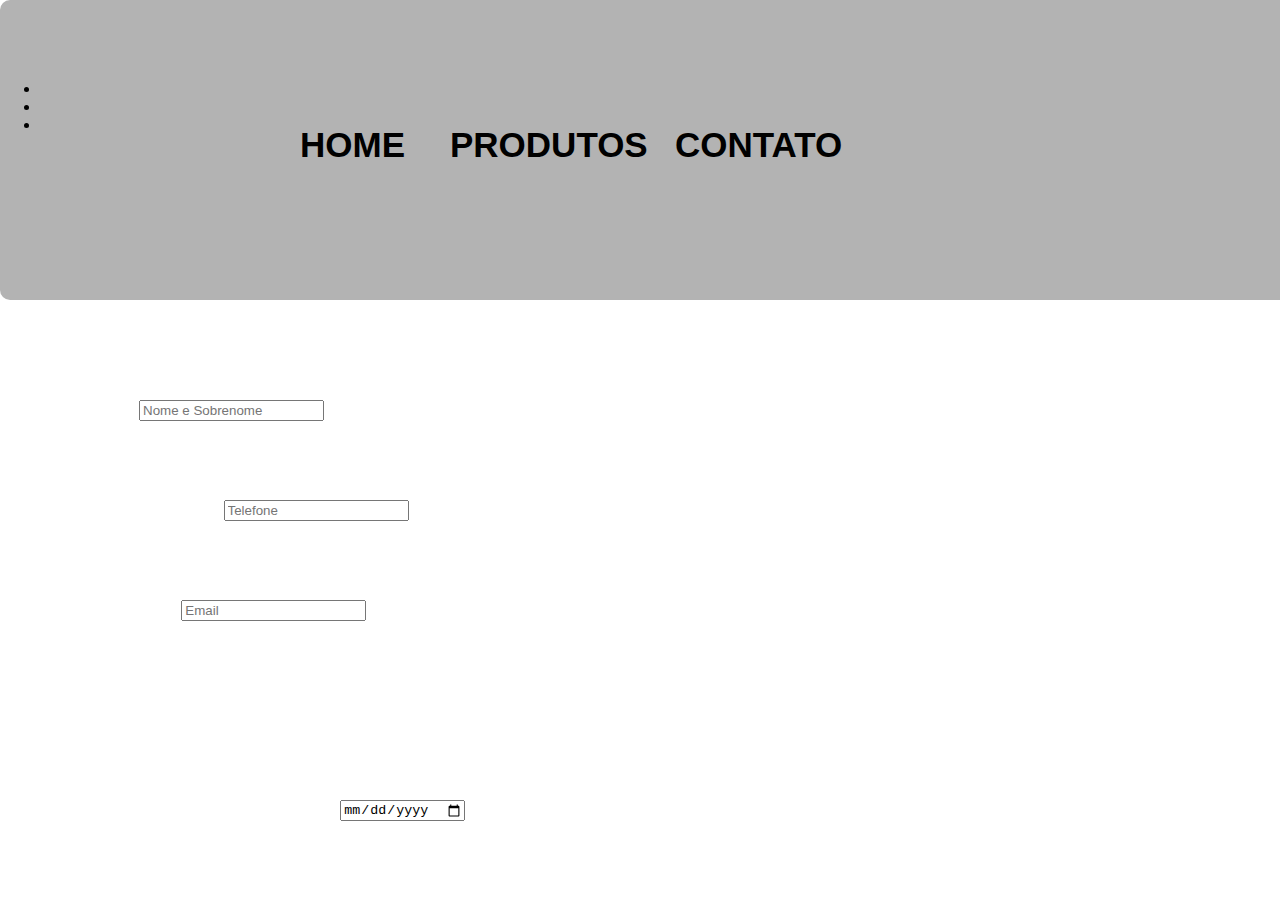
==== contato.html @ cff80114 "Add files via upload" ====
<!DOCTYPE html>
<html lang="en">
<head>
    <meta charset="UTF-8">
    <meta name="viewport" content="width=device-width, initial-scale=1.0">
    <title>Contato Camisa 10</title>
    <link rel="stylesheet" href="contato.css">
</head>
<body>
    <header><h1><img src="BARBEARIA (1).png" alt="" class="log"></h1>
        <ul>
            <li><strong><a href="index.html" class="home">HOME</a></strong></li>
            <li><strong><a href="produtos.html" class="producto">PRODUTOS</a></strong></li>
            <li><strong><a href="contato.html" class="contato">CONTATO</a></strong></li>
        </ul>
        <div class="hd"></div>
    </header>
    <main>
        <form>
            <label for="nomesobrenome">Nome e Sobrenome</label>
            <input type="text" class="nomesobrenome" placeholder="Nome e Sobrenome">

            <label for="email">Email</label>
            <input type="text" class="email" placeholder="Email">

            <label for="telefone">Email</label>
            <input type="text" class="telefone" placeholder="Telefone">

            <input type="submit" value="Enviar formulario" class="formu">

            <input type="date" class="data">
        </form>
    </main>
</body>
</html>
---- contato.css ----
header {
    background-color: #b3b3b3;
    position: absolute;
    top: 0px;
    left: 0px;
    width: 1536px;
    height: 300px;
    border-radius: 10px;
}

.home {
    color: black;
    text-decoration: none;
    font-family: 'Franklin Gothic Medium', 'Arial Narrow', Arial, sans-serif;
    font-size: 35px;
    position: absolute;
    top: 125px;
    left: 300px;
}

.home:hover {
    color: white;
    transition: 0.6s;
}

.producto {
    color: black;
    text-decoration: none;
    font-family: 'Franklin Gothic Medium', 'Arial Narrow', Arial, sans-serif;
    font-size: 35px;
    position: absolute;
    top: 125px;
    left: 450px;
}

.producto:hover {
    color: white;
    transition: 0.6s;
}

.contato {
    color: black;
    text-decoration: none;
    font-family: 'Franklin Gothic Medium', 'Arial Narrow', Arial, sans-serif;
    font-size: 35px;
    position: absolute;
    top: 125px;
    left: 675px;
}

.contato:hover {
    color: white;
    transition: 0.6s
}

.nomesobrenome {
    position: absolute;
    top: 400px;
}

.email {
    position: absolute;
    top: 600px;
}

.telefone {
    position: absolute;
    top: 500px;
}

.data {
    position: absolute;
    top: 800px;
}
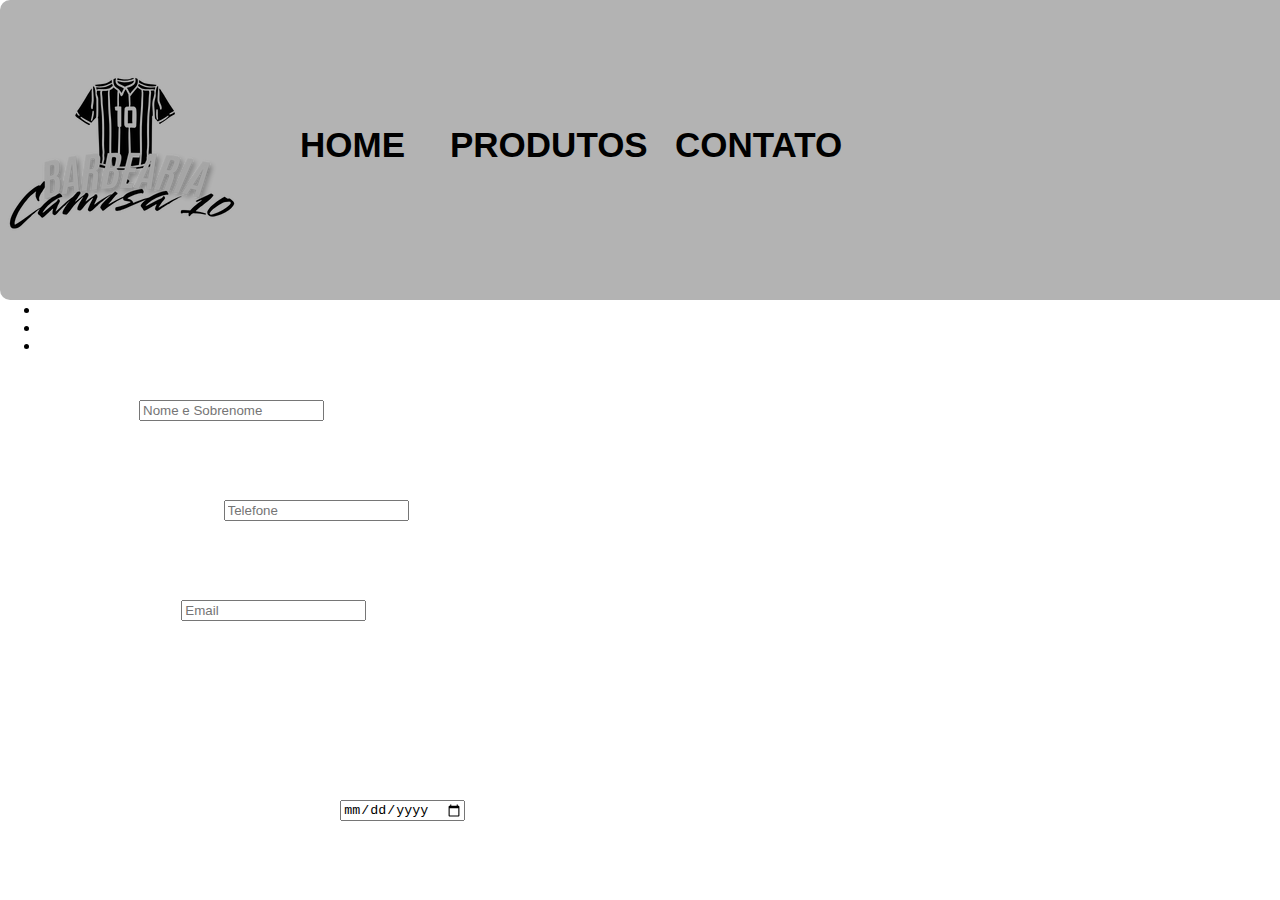
==== commit 9925e962: "Add files via upload" ====
--- a/contato.html
+++ b/contato.html
@@ -7,7 +7,7 @@
     <link rel="stylesheet" href="contato.css">
 </head>
 <body>
-    <header><h1><img src="BARBEARIA (1).png" alt="" class="log"></h1>
+    <header><h1><img src="BARBEARIA.png" alt="" class="log"></h1>
         <ul>
             <li><strong><a href="index.html" class="home">HOME</a></strong></li>
             <li><strong><a href="produtos.html" class="producto">PRODUTOS</a></strong></li>
